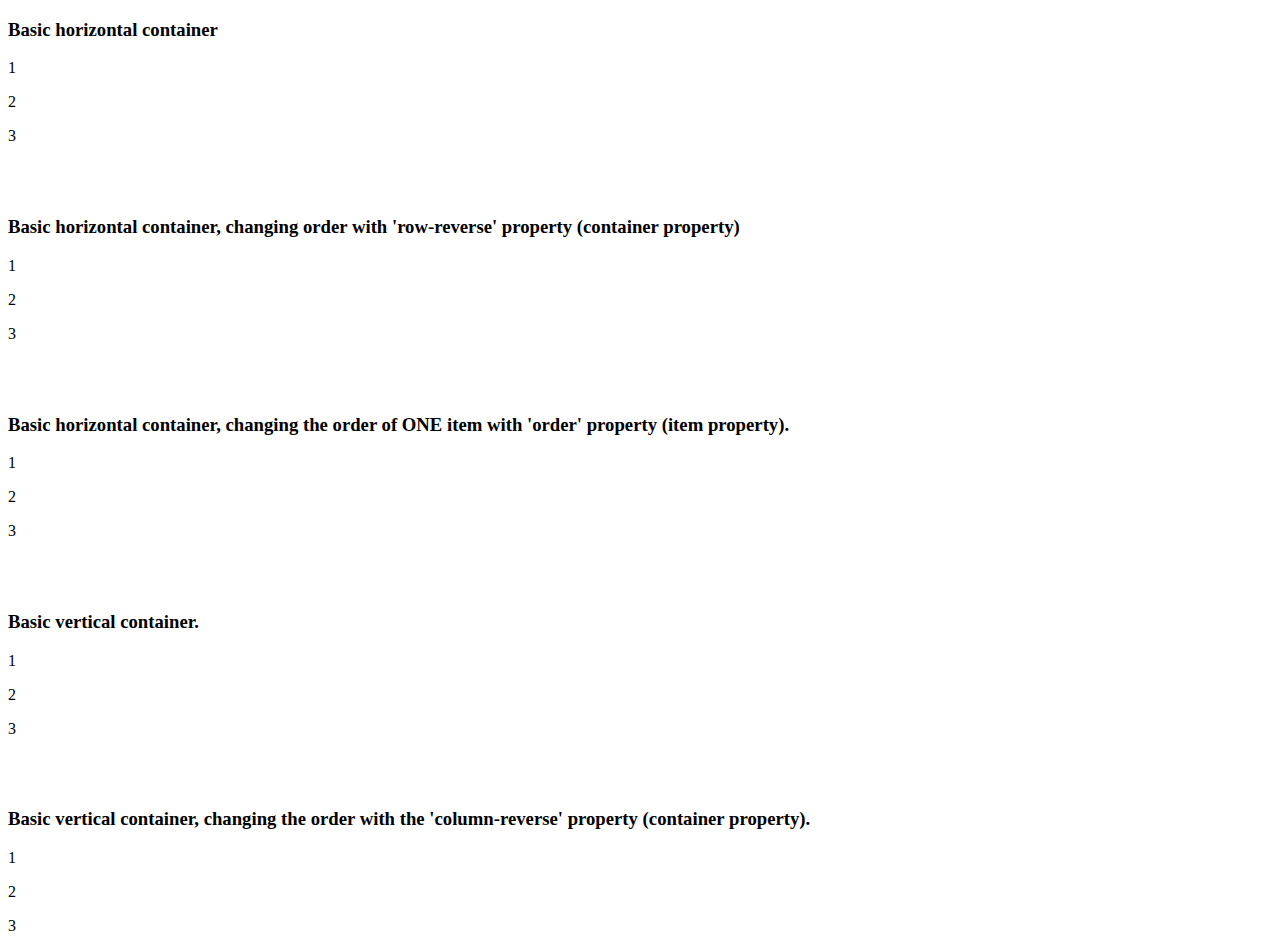
==== src/main/resources/templates/index.html @ 89391887 "basic flexboxes" ====
<!DOCTYPE html>
<html lang="en" xmlns:th="http://thymeleaf.org">
<head>
    <meta charset="UTF-8">
    <meta http-equiv="X-UA-Compatible" content="IE=edge"/>
    <title>Title</title>
    <link rel="stylesheet" href="https://stackpath.bootstrapcdn.com/bootstrap/4.1.3/css/bootstrap.min.css"
          integrity="sha384-MCw98/SFnGE8fJT3GXwEOngsV7Zt27NXFoaoApmYm81iuXoPkFOJwJ8ERdknLPMO" crossorigin="anonymous">
    <link rel="stylesheet" th:href="@{/base.css}">
</head>
<body>

<h3>Basic horizontal container</h3>
<div class="container">
    <p class="item">1</p>
    <p class="item">2</p>
    <p class="item">3</p>
</div>
<br><br>
<h3>Basic horizontal container, changing order with 'row-reverse' property (container property)</h3>
<div class="container-row-reverse">
    <p class="item">1</p>
    <p class="item">2</p>
    <p class="item">3</p>
</div>
<br><br>
<h3>Basic horizontal container, changing the order of ONE item with 'order' property (item property).</h3>
<div class="container">
    <p class="item" id="number1">1</p>
    <p class="item">2</p>
    <p class="item">3</p>
</div>
<br><br>
<h3>Basic vertical container.</h3>
<div class="vertical-container">
    <p class="item">1</p>
    <p class="item">2</p>
    <p class="item">3</p>
</div>
<br><br>
<h3>Basic vertical container, changing the order with the 'column-reverse' property (container property).</h3>
<div class="vertical-container-reverse">
    <p class="item">1</p>
    <p class="item">2</p>
    <p class="item">3</p>
</div>
<script src="https://code.jquery.com/jquery-3.3.1.slim.min.js"
        integrity="sha384-q8i/X+965DzO0rT7abK41JStQIAqVgRVzpbzo5smXKp4YfRvH+8abtTE1Pi6jizo"
        crossorigin="anonymous"></script>
<script src="https://cdnjs.cloudflare.com/ajax/libs/popper.js/1.14.3/umd/popper.min.js"
        integrity="sha384-ZMP7rVo3mIykV+2+9J3UJ46jBk0WLaUAdn689aCwoqbBJiSnjAK/l8WvCWPIPm49"
        crossorigin="anonymous"></script>
<script src="https://stackpath.bootstrapcdn.com/bootstrap/4.1.3/js/bootstrap.min.js"
        integrity="sha384-ChfqqxuZUCnJSK3+MXmPNIyE6ZbWh2IMqE241rYiqJxyMiZ6OW/JmZQ5stwEULTy"
        crossorigin="anonymous"></script>
</body>
</html>
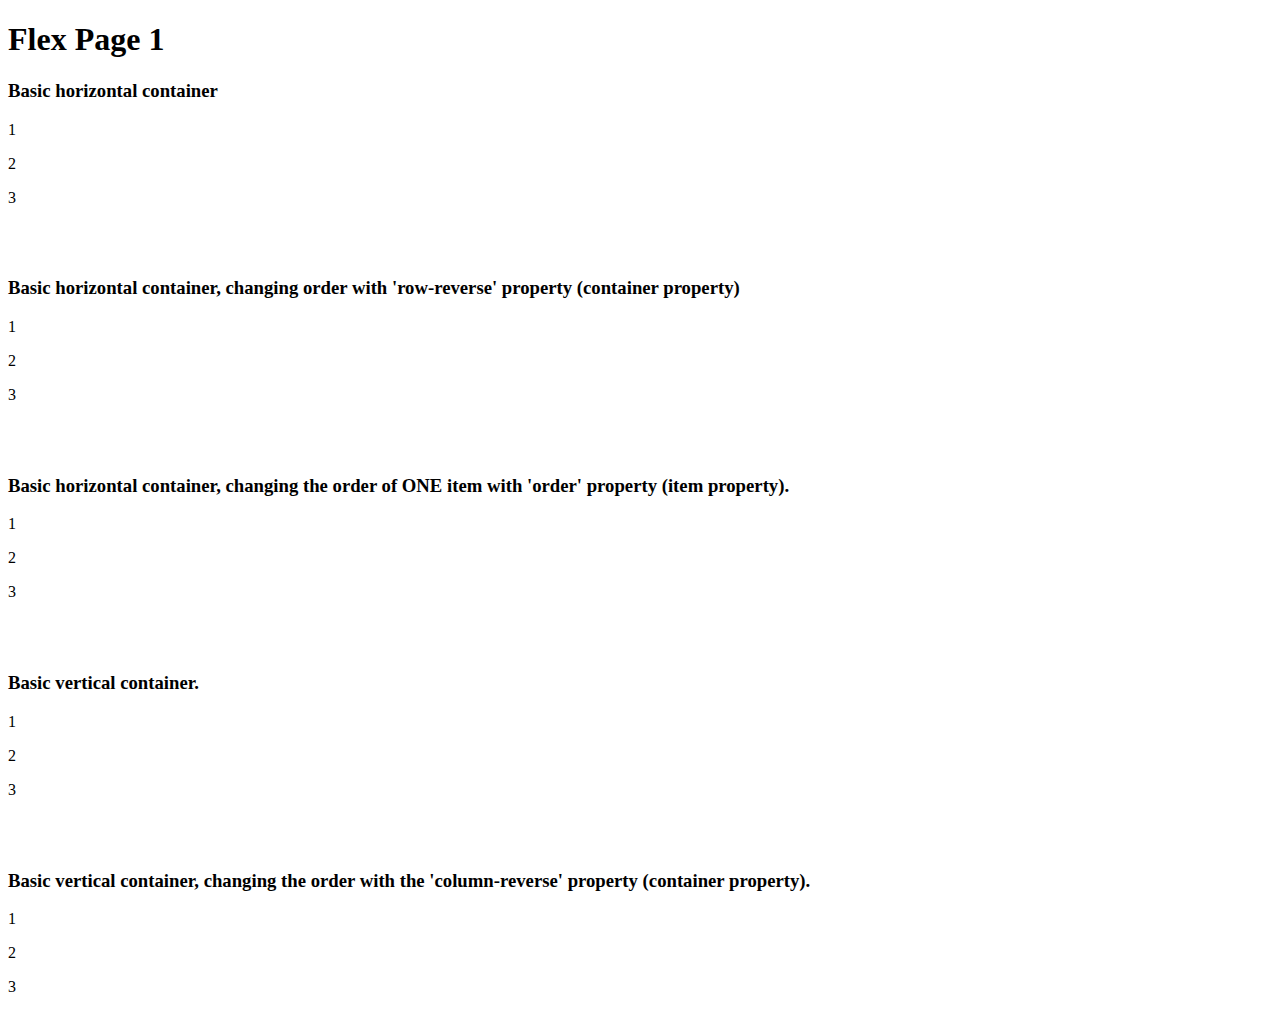
==== commit 1fd1baef: "details and comment" ====
--- a/src/main/resources/templates/index.html
+++ b/src/main/resources/templates/index.html
@@ -9,7 +9,7 @@
     <link rel="stylesheet" th:href="@{/base.css}">
 </head>
 <body>
-
+<h1>Flex Page 1</h1>
 <h3>Basic horizontal container</h3>
 <div class="container">
     <p class="item">1</p>
@@ -18,6 +18,7 @@
 </div>
 <br><br>
 <h3>Basic horizontal container, changing order with 'row-reverse' property (container property)</h3>
+<!--check why it leaves margins on both sides later-->
 <div class="container-row-reverse">
     <p class="item">1</p>
     <p class="item">2</p>
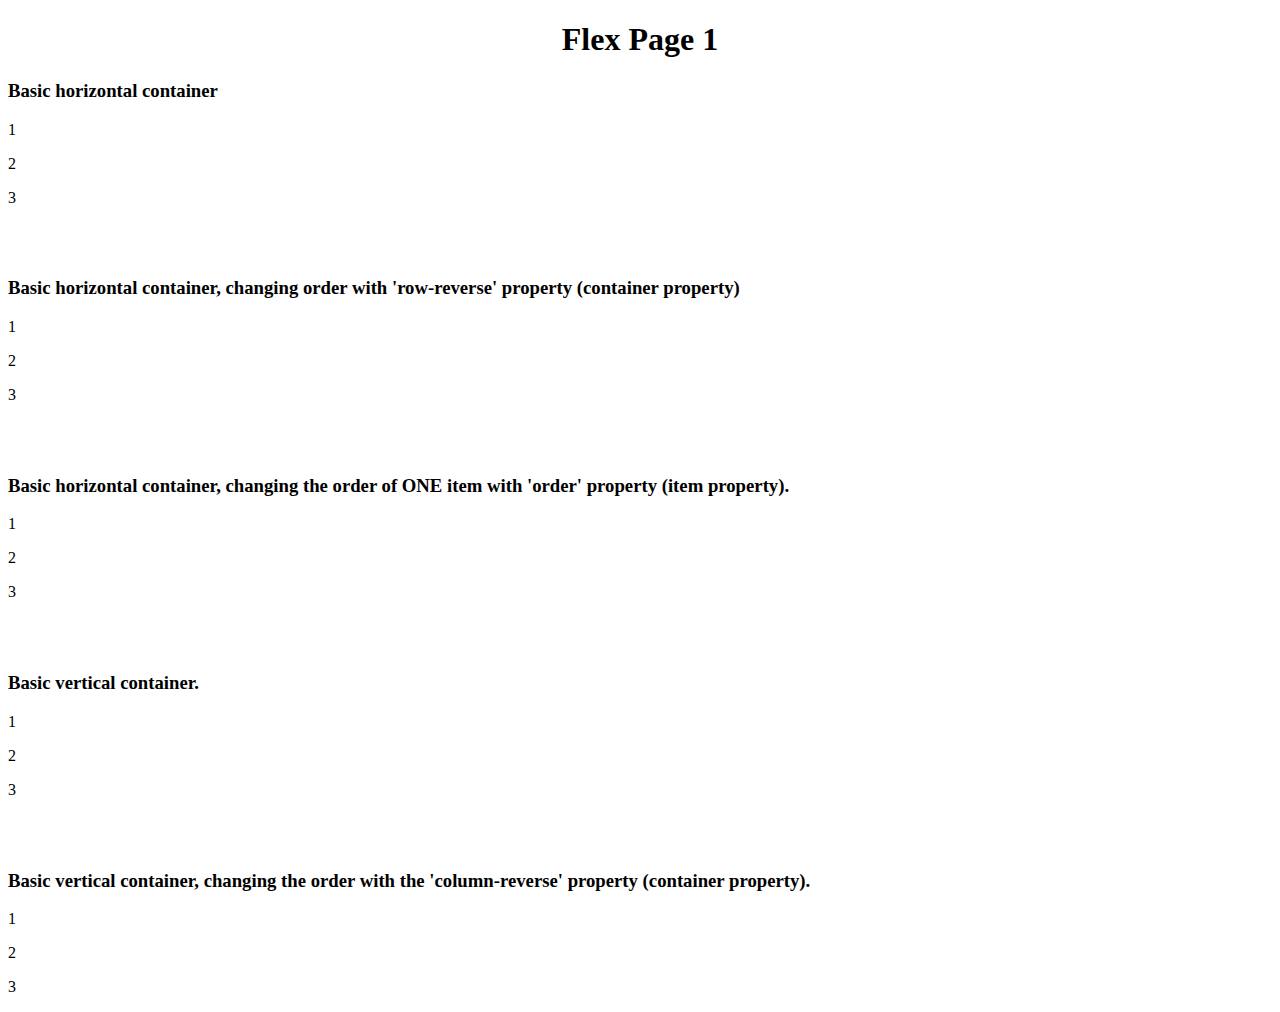
==== commit fd89fe2f: "working photos" ====
--- a/src/main/resources/templates/index.html
+++ b/src/main/resources/templates/index.html
@@ -3,13 +3,13 @@
 <head>
     <meta charset="UTF-8">
     <meta http-equiv="X-UA-Compatible" content="IE=edge"/>
-    <title>Title</title>
+    <title>Flex basics</title>
     <link rel="stylesheet" href="https://stackpath.bootstrapcdn.com/bootstrap/4.1.3/css/bootstrap.min.css"
           integrity="sha384-MCw98/SFnGE8fJT3GXwEOngsV7Zt27NXFoaoApmYm81iuXoPkFOJwJ8ERdknLPMO" crossorigin="anonymous">
     <link rel="stylesheet" th:href="@{/base.css}">
 </head>
 <body>
-<h1>Flex Page 1</h1>
+<h1 style="text-align: center">Flex Page 1</h1>
 <h3>Basic horizontal container</h3>
 <div class="container">
     <p class="item">1</p>
